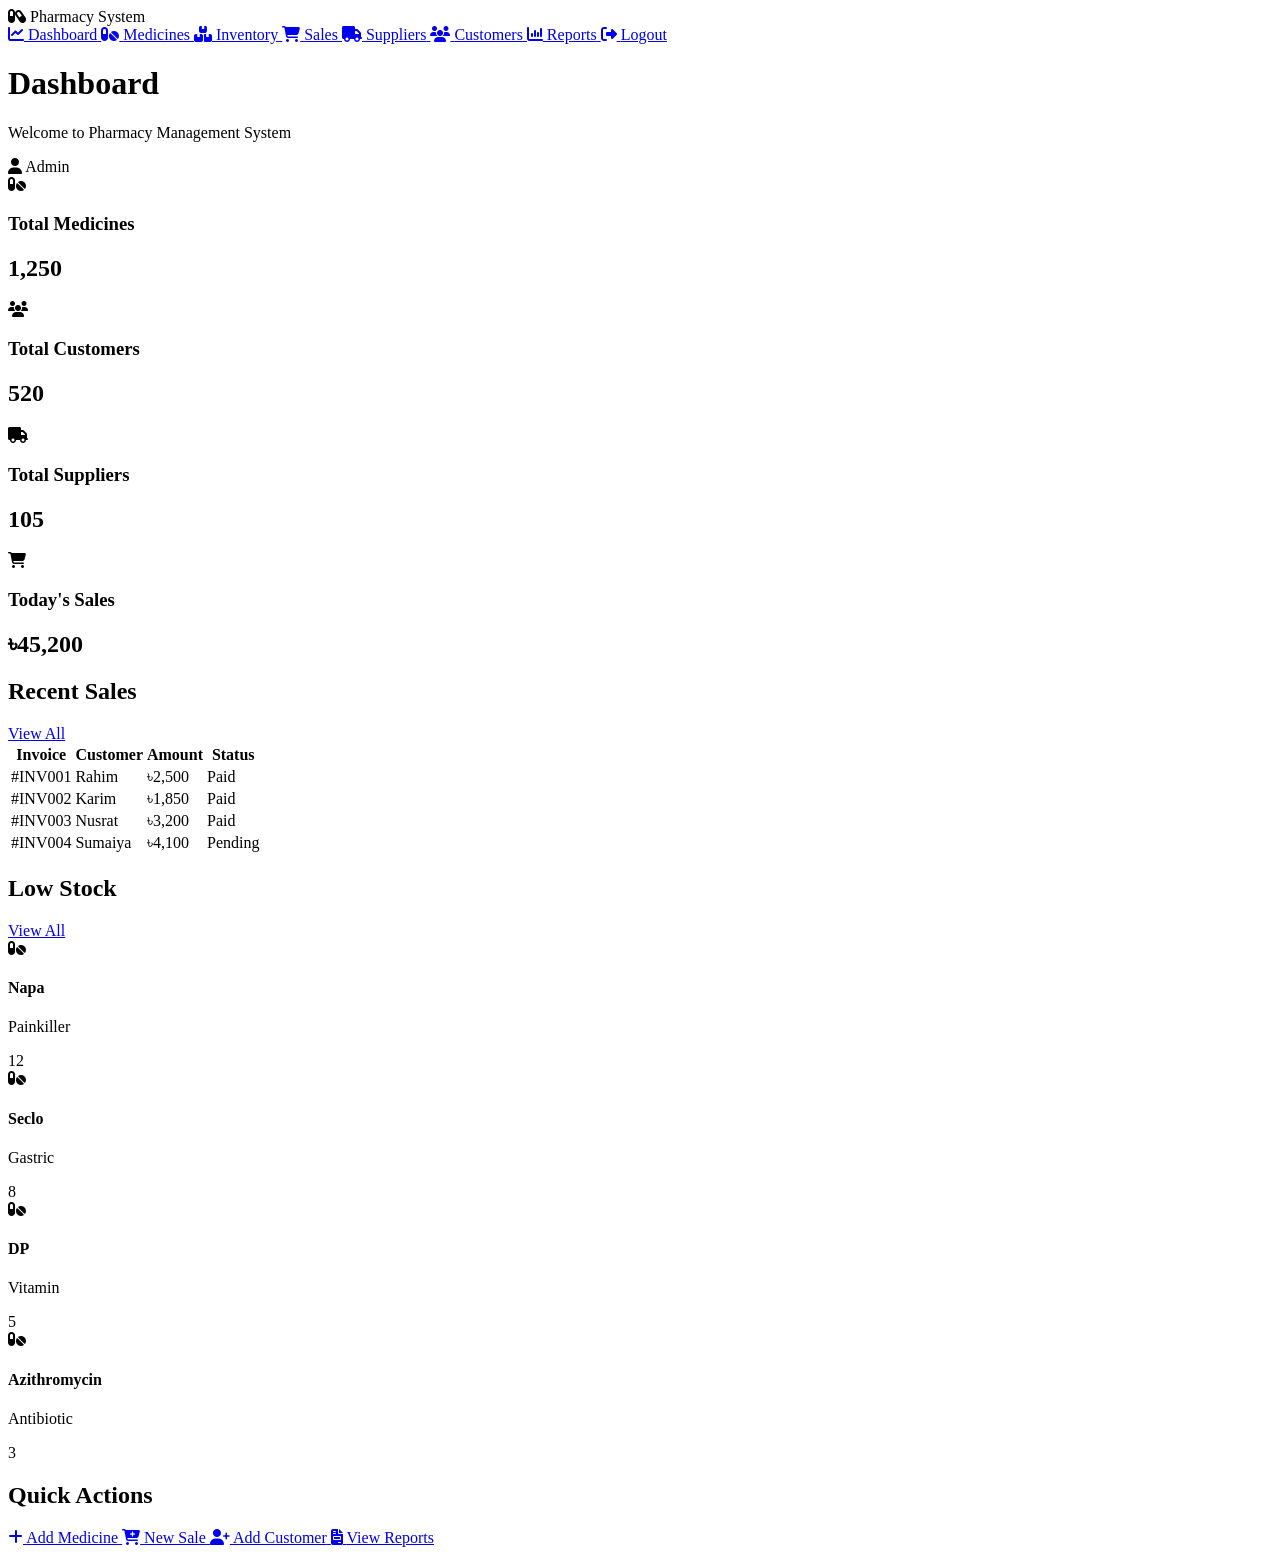
==== Project/dashboard.html @ e8e41c9a "Add files via upload" ====
<!DOCTYPE html>
<html lang="en">

<head>

    <meta charset="UTF-8">

    <meta name="viewport"
          content="width=device-width, initial-scale=1.0">

    <title>Dashboard | Pharmacy Management System</title>

    <!-- Dashboard CSS -->
    <link rel="stylesheet" href="css/dashboard.css">

    <!-- Font Awesome -->
    <link rel="stylesheet"
          href="https://cdnjs.cloudflare.com/ajax/libs/font-awesome/6.7.2/css/all.min.css">

</head>


<body>


    <!-- ================= SIDEBAR ================= -->

    <aside class="sidebar">

        <!-- Logo -->

        <div class="logo">

            <i class="fa-solid fa-capsules"></i>

            <span>Pharmacy System</span>

        </div>


        <!-- Menu -->

        <nav class="menu">

            <!-- Dashboard -->

            <a href="dashboard.html" class="active">

                <i class="fa-solid fa-chart-line"></i>

                <span>Dashboard</span>

            </a>


            <!-- Medicines -->

            <a href="#">

                <i class="fa-solid fa-pills"></i>

                <span>Medicines</span>

            </a>


            <!-- Inventory -->

            <a href="#">

                <i class="fa-solid fa-boxes-stacked"></i>

                <span>Inventory</span>

            </a>


            <!-- Sales -->

            <a href="#">

                <i class="fa-solid fa-cart-shopping"></i>

                <span>Sales</span>

            </a>


            <!-- Suppliers -->

            <a href="#">

                <i class="fa-solid fa-truck"></i>

                <span>Suppliers</span>

            </a>


            <!-- Customers -->

            <a href="#">

                <i class="fa-solid fa-users"></i>

                <span>Customers</span>

            </a>


            <!-- Reports -->

            <a href="#">

                <i class="fa-solid fa-chart-column"></i>

                <span>Reports</span>

            </a>


            <!-- Logout -->

            <a href="login.html" class="logout">

                <i class="fa-solid fa-right-from-bracket"></i>

                <span>Logout</span>

            </a>

        </nav>

    </aside>



    <!-- ================= MAIN CONTENT ================= -->

    <main class="main">


        <!-- TOP BAR -->

        <header class="topbar">

            <div>

                <h1>Dashboard</h1>

                <p>Welcome to Pharmacy Management System</p>

            </div>


            <div class="user">

                <i class="fa-solid fa-user"></i>

                <span>Admin</span>

            </div>

        </header>



        <!-- ================= STATISTICS ================= -->

        <section class="cards">


            <!-- Total Medicines -->

            <div class="card">

                <div class="card-icon">

                    <i class="fa-solid fa-pills"></i>

                </div>

                <div>

                    <h3>Total Medicines</h3>

                    <h2>1,250</h2>

                </div>

            </div>


            <!-- Total Customers -->

            <div class="card">

                <div class="card-icon">

                    <i class="fa-solid fa-users"></i>

                </div>

                <div>

                    <h3>Total Customers</h3>

                    <h2>520</h2>

                </div>

            </div>


            <!-- Total Suppliers -->

            <div class="card">

                <div class="card-icon">

                    <i class="fa-solid fa-truck"></i>

                </div>

                <div>

                    <h3>Total Suppliers</h3>

                    <h2>105</h2>

                </div>

            </div>


            <!-- Today's Sales -->

            <div class="card">

                <div class="card-icon">

                    <i class="fa-solid fa-cart-shopping"></i>

                </div>

                <div>

                    <h3>Today's Sales</h3>

                    <h2>৳45,200</h2>

                </div>

            </div>


        </section>



        <!-- ================= CONTENT GRID ================= -->

        <section class="content-grid">


            <!-- RECENT SALES -->

            <div class="section">

                <div class="section-header">

                    <h2>Recent Sales</h2>

                    <a href="#">View All</a>

                </div>


                <div class="table-container">

                    <table>

                        <thead>

                            <tr>

                                <th>Invoice</th>

                                <th>Customer</th>

                                <th>Amount</th>

                                <th>Status</th>

                            </tr>

                        </thead>


                        <tbody>

                            <tr>

                                <td>#INV001</td>

                                <td>Rahim</td>

                                <td>৳2,500</td>

                                <td>
                                    <span class="status paid">
                                        Paid
                                    </span>
                                </td>

                            </tr>


                            <tr>

                                <td>#INV002</td>

                                <td>Karim</td>

                                <td>৳1,850</td>

                                <td>
                                    <span class="status paid">
                                        Paid
                                    </span>
                                </td>

                            </tr>


                            <tr>

                                <td>#INV003</td>

                                <td>Nusrat</td>

                                <td>৳3,200</td>

                                <td>
                                    <span class="status paid">
                                        Paid
                                    </span>
                                </td>

                            </tr>


                            <tr>

                                <td>#INV004</td>

                                <td>Sumaiya</td>

                                <td>৳4,100</td>

                                <td>
                                    <span class="status pending">
                                        Pending
                                    </span>
                                </td>

                            </tr>

                        </tbody>

                    </table>

                </div>

            </div>



            <!-- LOW STOCK -->

            <div class="section">

                <div class="section-header">

                    <h2>Low Stock</h2>

                    <a href="#">View All</a>

                </div>


                <div class="stock-list">


                    <div class="stock-item">

                        <div class="medicine-icon">

                            <i class="fa-solid fa-pills"></i>

                        </div>

                        <div class="medicine-info">

                            <h4>Napa</h4>

                            <p>Painkiller</p>

                        </div>

                        <span class="stock-number">
                            12
                        </span>

                    </div>


                    <div class="stock-item">

                        <div class="medicine-icon">

                            <i class="fa-solid fa-pills"></i>

                        </div>

                        <div class="medicine-info">

                            <h4>Seclo</h4>

                            <p>Gastric</p>

                        </div>

                        <span class="stock-number">
                            8
                        </span>

                    </div>


                    <div class="stock-item">

                        <div class="medicine-icon">

                            <i class="fa-solid fa-pills"></i>

                        </div>

                        <div class="medicine-info">

                            <h4>DP</h4>

                            <p>Vitamin</p>

                        </div>

                        <span class="stock-number">
                            5
                        </span>

                    </div>


                    <div class="stock-item">

                        <div class="medicine-icon">

                            <i class="fa-solid fa-pills"></i>

                        </div>

                        <div class="medicine-info">

                            <h4>Azithromycin</h4>

                            <p>Antibiotic</p>

                        </div>

                        <span class="stock-number">
                            3
                        </span>

                    </div>


                </div>

            </div>

        </section>



        <!-- ================= QUICK ACTIONS ================= -->

        <section class="section quick-section">

            <h2>Quick Actions</h2>


            <div class="quick-actions">


                <a href="#" class="action">

                    <i class="fa-solid fa-plus"></i>

                    <span>Add Medicine</span>

                </a>


                <a href="#" class="action">

                    <i class="fa-solid fa-cart-plus"></i>

                    <span>New Sale</span>

                </a>


                <a href="#" class="action">

                    <i class="fa-solid fa-user-plus"></i>

                    <span>Add Customer</span>

                </a>


                <a href="#" class="action">

                    <i class="fa-solid fa-file-invoice"></i>

                    <span>View Reports</span>

                </a>


            </div>

        </section>


    </main>


</body>

</html>
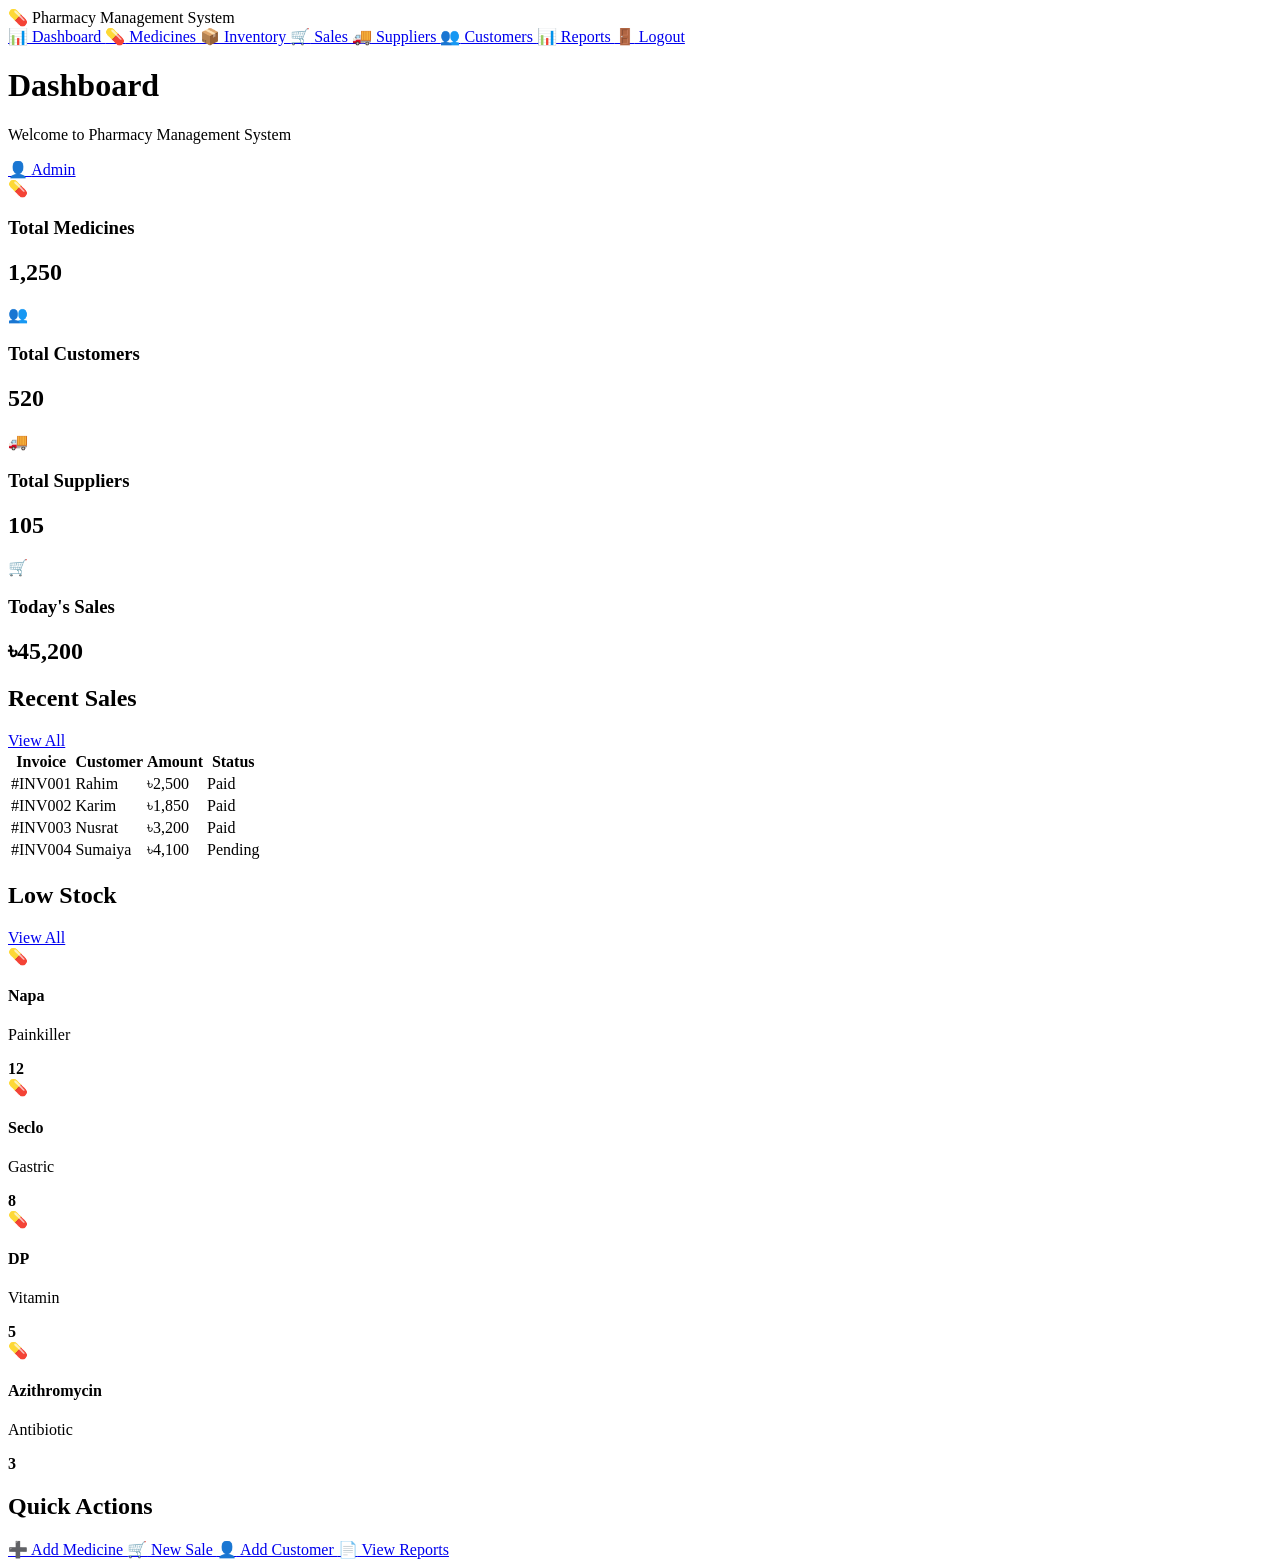
==== commit ff37cde5: "Add files via upload MIsson's Part" ====
--- a/Project/dashboard.html
+++ b/Project/dashboard.html
@@ -4,547 +4,300 @@
 <head>
 
     <meta charset="UTF-8">
-
-    <meta name="viewport"
-          content="width=device-width, initial-scale=1.0">
+    <meta name="viewport" content="width=device-width, initial-scale=1.0">
 
     <title>Dashboard | Pharmacy Management System</title>
 
-    <!-- Dashboard CSS -->
     <link rel="stylesheet" href="css/dashboard.css">
 
-    <!-- Font Awesome -->
-    <link rel="stylesheet"
-          href="https://cdnjs.cloudflare.com/ajax/libs/font-awesome/6.7.2/css/all.min.css">
-
 </head>
 
-
 <body>
 
-
-    <!-- ================= SIDEBAR ================= -->
-
-    <aside class="sidebar">
-
-        <!-- Logo -->
-
-        <div class="logo">
-
-            <i class="fa-solid fa-capsules"></i>
-
-            <span>Pharmacy System</span>
-
-        </div>
-
-
-        <!-- Menu -->
-
-        <nav class="menu">
-
-            <!-- Dashboard -->
-
-            <a href="dashboard.html" class="active">
-
-                <i class="fa-solid fa-chart-line"></i>
-
-                <span>Dashboard</span>
-
+<aside class="sidebar">
+
+    <div class="logo">
+        <span>💊</span>
+        Pharmacy Management System
+    </div>
+
+    <nav class="menu">
+
+        <a href="dashboard.html" class="active">
+            <span>📊</span> Dashboard
+        </a>
+
+        <a href="#">
+            <span>💊</span> Medicines
+        </a>
+
+        <a href="#">
+            <span>📦</span> Inventory
+        </a>
+
+        <a href="#">
+            <span>🛒</span> Sales
+        </a>
+
+        <a href="#">
+            <span>🚚</span> Suppliers
+        </a>
+
+        <a href="#">
+            <span>👥</span> Customers
+        </a>
+
+        <a href="#">
+            <span>📊</span> Reports
+        </a>
+
+        <a href="login.html" class="logout">
+            <span>🚪</span> Logout
+        </a>
+
+    </nav>
+
+</aside>
+
+
+<main class="main">
+
+    <header class="topbar">
+
+        <div>
+            <h1>Dashboard</h1>
+            <p>Welcome to Pharmacy Management System</p>
+        </div>
+
+
+        <a href="admin.html" class="user">
+
+            <span>👤</span>
+
+            <span>Admin</span>
+
+        </a>
+
+    </header>
+
+
+    <section class="cards">
+
+        <div class="card">
+
+            <div class="card-icon">💊</div>
+
+            <div>
+                <h3>Total Medicines</h3>
+                <h2>1,250</h2>
+            </div>
+
+        </div>
+
+
+        <div class="card">
+
+            <div class="card-icon">👥</div>
+
+            <div>
+                <h3>Total Customers</h3>
+                <h2>520</h2>
+            </div>
+
+        </div>
+
+
+        <div class="card">
+
+            <div class="card-icon">🚚</div>
+
+            <div>
+                <h3>Total Suppliers</h3>
+                <h2>105</h2>
+            </div>
+
+        </div>
+
+
+        <div class="card">
+
+            <div class="card-icon">🛒</div>
+
+            <div>
+                <h3>Today's Sales</h3>
+                <h2>৳45,200</h2>
+            </div>
+
+        </div>
+
+    </section>
+
+
+    <section class="content-grid">
+
+        <div class="section">
+
+            <div class="section-header">
+
+                <h2>Recent Sales</h2>
+
+                <a href="#">View All</a>
+
+            </div>
+
+
+            <table>
+
+                <tr>
+                    <th>Invoice</th>
+                    <th>Customer</th>
+                    <th>Amount</th>
+                    <th>Status</th>
+                </tr>
+
+                <tr>
+                    <td>#INV001</td>
+                    <td>Rahim</td>
+                    <td>৳2,500</td>
+                    <td>
+                        <span class="status paid">Paid</span>
+                    </td>
+                </tr>
+
+                <tr>
+                    <td>#INV002</td>
+                    <td>Karim</td>
+                    <td>৳1,850</td>
+                    <td>
+                        <span class="status paid">Paid</span>
+                    </td>
+                </tr>
+
+                <tr>
+                    <td>#INV003</td>
+                    <td>Nusrat</td>
+                    <td>৳3,200</td>
+                    <td>
+                        <span class="status paid">Paid</span>
+                    </td>
+                </tr>
+
+                <tr>
+                    <td>#INV004</td>
+                    <td>Sumaiya</td>
+                    <td>৳4,100</td>
+                    <td>
+                        <span class="status pending">Pending</span>
+                    </td>
+                </tr>
+
+            </table>
+
+        </div>
+
+
+        <div class="section">
+
+            <div class="section-header">
+
+                <h2>Low Stock</h2>
+
+                <a href="#">View All</a>
+
+            </div>
+
+
+            <div class="stock-item">
+
+                <span>💊</span>
+
+                <div>
+                    <h4>Napa</h4>
+                    <p>Painkiller</p>
+                </div>
+
+                <b>12</b>
+
+            </div>
+
+
+            <div class="stock-item">
+
+                <span>💊</span>
+
+                <div>
+                    <h4>Seclo</h4>
+                    <p>Gastric</p>
+                </div>
+
+                <b>8</b>
+
+            </div>
+
+
+            <div class="stock-item">
+
+                <span>💊</span>
+
+                <div>
+                    <h4>DP</h4>
+                    <p>Vitamin</p>
+                </div>
+
+                <b>5</b>
+
+            </div>
+
+
+            <div class="stock-item">
+
+                <span>💊</span>
+
+                <div>
+                    <h4>Azithromycin</h4>
+                    <p>Antibiotic</p>
+                </div>
+
+                <b>3</b>
+
+            </div>
+
+        </div>
+
+    </section>
+
+
+    <section class="section">
+
+        <h2>Quick Actions</h2>
+
+        <div class="quick-actions">
+
+            <a href="#" class="action">
+                <span>➕</span>
+                Add Medicine
             </a>
 
-
-            <!-- Medicines -->
-
-            <a href="#">
-
-                <i class="fa-solid fa-pills"></i>
-
-                <span>Medicines</span>
-
+            <a href="#" class="action">
+                <span>🛒</span>
+                New Sale
             </a>
 
-
-            <!-- Inventory -->
-
-            <a href="#">
-
-                <i class="fa-solid fa-boxes-stacked"></i>
-
-                <span>Inventory</span>
-
+            <a href="#" class="action">
+                <span>👤</span>
+                Add Customer
             </a>
 
-
-            <!-- Sales -->
-
-            <a href="#">
-
-                <i class="fa-solid fa-cart-shopping"></i>
-
-                <span>Sales</span>
-
+            <a href="#" class="action">
+                <span>📄</span>
+                View Reports
             </a>
 
-
-            <!-- Suppliers -->
-
-            <a href="#">
-
-                <i class="fa-solid fa-truck"></i>
-
-                <span>Suppliers</span>
-
-            </a>
-
-
-            <!-- Customers -->
-
-            <a href="#">
-
-                <i class="fa-solid fa-users"></i>
-
-                <span>Customers</span>
-
-            </a>
-
-
-            <!-- Reports -->
-
-            <a href="#">
-
-                <i class="fa-solid fa-chart-column"></i>
-
-                <span>Reports</span>
-
-            </a>
-
-
-            <!-- Logout -->
-
-            <a href="login.html" class="logout">
-
-                <i class="fa-solid fa-right-from-bracket"></i>
-
-                <span>Logout</span>
-
-            </a>
-
-        </nav>
-
-    </aside>
-
-
-
-    <!-- ================= MAIN CONTENT ================= -->
-
-    <main class="main">
-
-
-        <!-- TOP BAR -->
-
-        <header class="topbar">
-
-            <div>
-
-                <h1>Dashboard</h1>
-
-                <p>Welcome to Pharmacy Management System</p>
-
-            </div>
-
-
-            <div class="user">
-
-                <i class="fa-solid fa-user"></i>
-
-                <span>Admin</span>
-
-            </div>
-
-        </header>
-
-
-
-        <!-- ================= STATISTICS ================= -->
-
-        <section class="cards">
-
-
-            <!-- Total Medicines -->
-
-            <div class="card">
-
-                <div class="card-icon">
-
-                    <i class="fa-solid fa-pills"></i>
-
-                </div>
-
-                <div>
-
-                    <h3>Total Medicines</h3>
-
-                    <h2>1,250</h2>
-
-                </div>
-
-            </div>
-
-
-            <!-- Total Customers -->
-
-            <div class="card">
-
-                <div class="card-icon">
-
-                    <i class="fa-solid fa-users"></i>
-
-                </div>
-
-                <div>
-
-                    <h3>Total Customers</h3>
-
-                    <h2>520</h2>
-
-                </div>
-
-            </div>
-
-
-            <!-- Total Suppliers -->
-
-            <div class="card">
-
-                <div class="card-icon">
-
-                    <i class="fa-solid fa-truck"></i>
-
-                </div>
-
-                <div>
-
-                    <h3>Total Suppliers</h3>
-
-                    <h2>105</h2>
-
-                </div>
-
-            </div>
-
-
-            <!-- Today's Sales -->
-
-            <div class="card">
-
-                <div class="card-icon">
-
-                    <i class="fa-solid fa-cart-shopping"></i>
-
-                </div>
-
-                <div>
-
-                    <h3>Today's Sales</h3>
-
-                    <h2>৳45,200</h2>
-
-                </div>
-
-            </div>
-
-
-        </section>
-
-
-
-        <!-- ================= CONTENT GRID ================= -->
-
-        <section class="content-grid">
-
-
-            <!-- RECENT SALES -->
-
-            <div class="section">
-
-                <div class="section-header">
-
-                    <h2>Recent Sales</h2>
-
-                    <a href="#">View All</a>
-
-                </div>
-
-
-                <div class="table-container">
-
-                    <table>
-
-                        <thead>
-
-                            <tr>
-
-                                <th>Invoice</th>
-
-                                <th>Customer</th>
-
-                                <th>Amount</th>
-
-                                <th>Status</th>
-
-                            </tr>
-
-                        </thead>
-
-
-                        <tbody>
-
-                            <tr>
-
-                                <td>#INV001</td>
-
-                                <td>Rahim</td>
-
-                                <td>৳2,500</td>
-
-                                <td>
-                                    <span class="status paid">
-                                        Paid
-                                    </span>
-                                </td>
-
-                            </tr>
-
-
-                            <tr>
-
-                                <td>#INV002</td>
-
-                                <td>Karim</td>
-
-                                <td>৳1,850</td>
-
-                                <td>
-                                    <span class="status paid">
-                                        Paid
-                                    </span>
-                                </td>
-
-                            </tr>
-
-
-                            <tr>
-
-                                <td>#INV003</td>
-
-                                <td>Nusrat</td>
-
-                                <td>৳3,200</td>
-
-                                <td>
-                                    <span class="status paid">
-                                        Paid
-                                    </span>
-                                </td>
-
-                            </tr>
-
-
-                            <tr>
-
-                                <td>#INV004</td>
-
-                                <td>Sumaiya</td>
-
-                                <td>৳4,100</td>
-
-                                <td>
-                                    <span class="status pending">
-                                        Pending
-                                    </span>
-                                </td>
-
-                            </tr>
-
-                        </tbody>
-
-                    </table>
-
-                </div>
-
-            </div>
-
-
-
-            <!-- LOW STOCK -->
-
-            <div class="section">
-
-                <div class="section-header">
-
-                    <h2>Low Stock</h2>
-
-                    <a href="#">View All</a>
-
-                </div>
-
-
-                <div class="stock-list">
-
-
-                    <div class="stock-item">
-
-                        <div class="medicine-icon">
-
-                            <i class="fa-solid fa-pills"></i>
-
-                        </div>
-
-                        <div class="medicine-info">
-
-                            <h4>Napa</h4>
-
-                            <p>Painkiller</p>
-
-                        </div>
-
-                        <span class="stock-number">
-                            12
-                        </span>
-
-                    </div>
-
-
-                    <div class="stock-item">
-
-                        <div class="medicine-icon">
-
-                            <i class="fa-solid fa-pills"></i>
-
-                        </div>
-
-                        <div class="medicine-info">
-
-                            <h4>Seclo</h4>
-
-                            <p>Gastric</p>
-
-                        </div>
-
-                        <span class="stock-number">
-                            8
-                        </span>
-
-                    </div>
-
-
-                    <div class="stock-item">
-
-                        <div class="medicine-icon">
-
-                            <i class="fa-solid fa-pills"></i>
-
-                        </div>
-
-                        <div class="medicine-info">
-
-                            <h4>DP</h4>
-
-                            <p>Vitamin</p>
-
-                        </div>
-
-                        <span class="stock-number">
-                            5
-                        </span>
-
-                    </div>
-
-
-                    <div class="stock-item">
-
-                        <div class="medicine-icon">
-
-                            <i class="fa-solid fa-pills"></i>
-
-                        </div>
-
-                        <div class="medicine-info">
-
-                            <h4>Azithromycin</h4>
-
-                            <p>Antibiotic</p>
-
-                        </div>
-
-                        <span class="stock-number">
-                            3
-                        </span>
-
-                    </div>
-
-
-                </div>
-
-            </div>
-
-        </section>
-
-
-
-        <!-- ================= QUICK ACTIONS ================= -->
-
-        <section class="section quick-section">
-
-            <h2>Quick Actions</h2>
-
-
-            <div class="quick-actions">
-
-
-                <a href="#" class="action">
-
-                    <i class="fa-solid fa-plus"></i>
-
-                    <span>Add Medicine</span>
-
-                </a>
-
-
-                <a href="#" class="action">
-
-                    <i class="fa-solid fa-cart-plus"></i>
-
-                    <span>New Sale</span>
-
-                </a>
-
-
-                <a href="#" class="action">
-
-                    <i class="fa-solid fa-user-plus"></i>
-
-                    <span>Add Customer</span>
-
-                </a>
-
-
-                <a href="#" class="action">
-
-                    <i class="fa-solid fa-file-invoice"></i>
-
-                    <span>View Reports</span>
-
-                </a>
-
-
-            </div>
-
-        </section>
-
-
-    </main>
-
+        </div>
+
+    </section>
+
+</main>
 
 </body>
 
